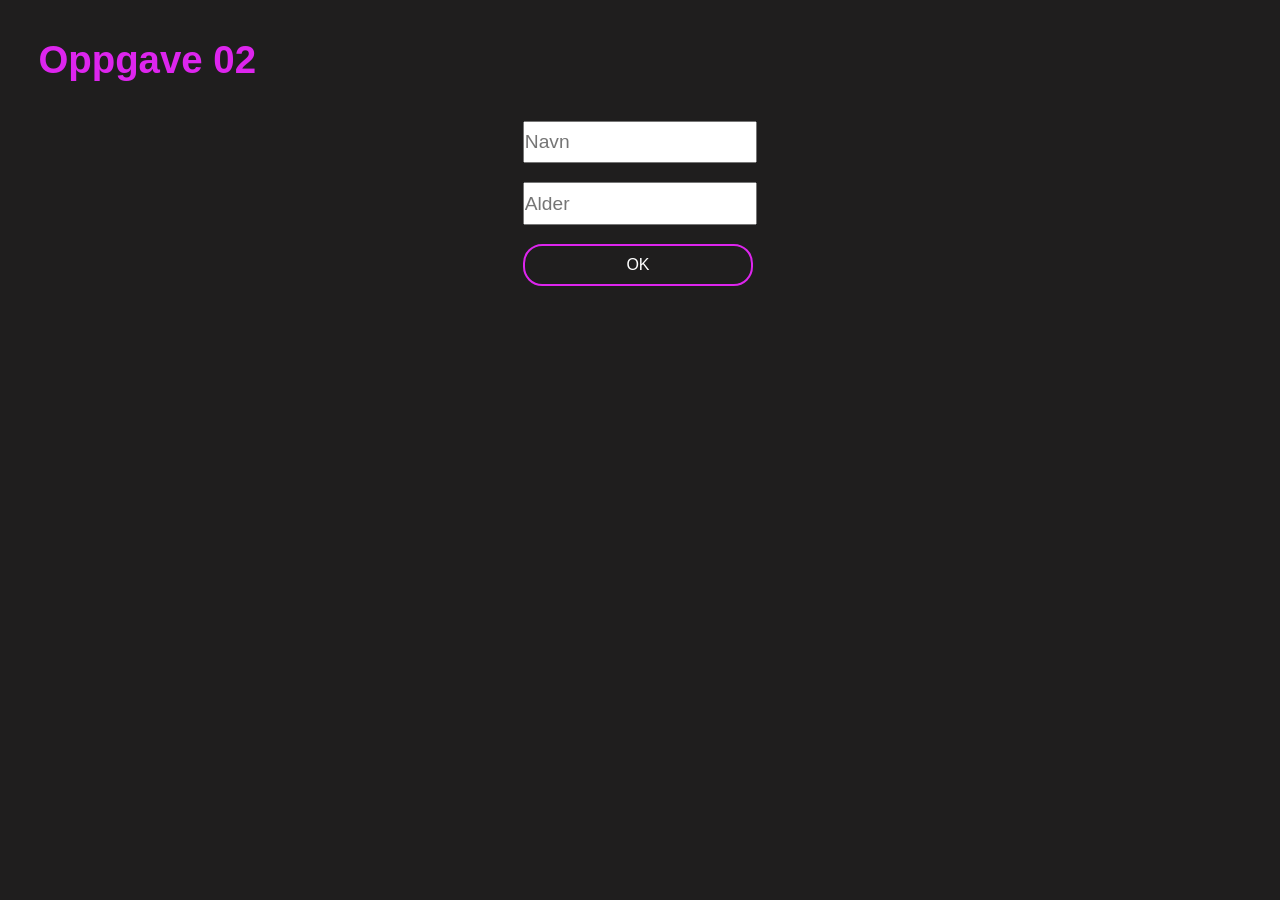
==== o2/index.html @ 36294cb5 "first" ====
<!DOCTYPE html>
<html lang="en">
<head>
    <meta charset="UTF-8">
    <meta name="viewport" content="width=device-width, initial-scale=1.0">
    <link rel="stylesheet" href="index.css">
    <title>Oppgave 1</title>
</head>
<body>

    <h3>Oppgave 02</h3>
    
        <div id="div1">
            <input type="text" id="navn" placeholder="Navn">
            <input type="text" id="alder" placeholder="Alder">
            <button id="btn">OK</button>

            <table id="#listVenn">


            </table>
            
        </div>

    

   
    
</body>

<script src="index.js"> </script>
</html>
---- o2/index.css ----
* {
    margin:0;
    padding:0;
    font-family: 'Sen', sans-serif;
    font-size: 1.2rem;
}

body {
    background-color:rgb(31, 30, 30);
}

div {
    display: grid;
    justify-content: center;
    gap: 1rem;
    margin-top:1rem;
}



input {

    font-size:1rem;
    height:2rem;
    width:12rem;
    
}

#btn{
    
    background-color:rgb(31, 30, 30);
    border: 2px solid rgb(221, 37, 238); ;
    border-radius:1rem;
    color: white;
    padding: 10px 32px;
    text-align: center;
    text-decoration: none;
    font-size: 16px;
    width:12rem
  
  }

  #btn:hover {
    
    background-color:rgb(221, 37, 238);
    border: 2px solid rgb(31, 30, 30 );
    border-radius:1rem;
    color: white;
    padding: 10px 32px;
    text-align: center;
    text-decoration: none;
    font-size: 16px;
    width:12rem
  
  }

  h1 {
    font-size: 2rem;
    color: rgb(221, 37, 238);
    
}

li, p{
    font-size: 1rem;
    color: rgb(221, 37, 238);
    
}



h3 {

    font-size: 2rem;
    color: rgb(221, 37, 238);
    margin:2rem;
}
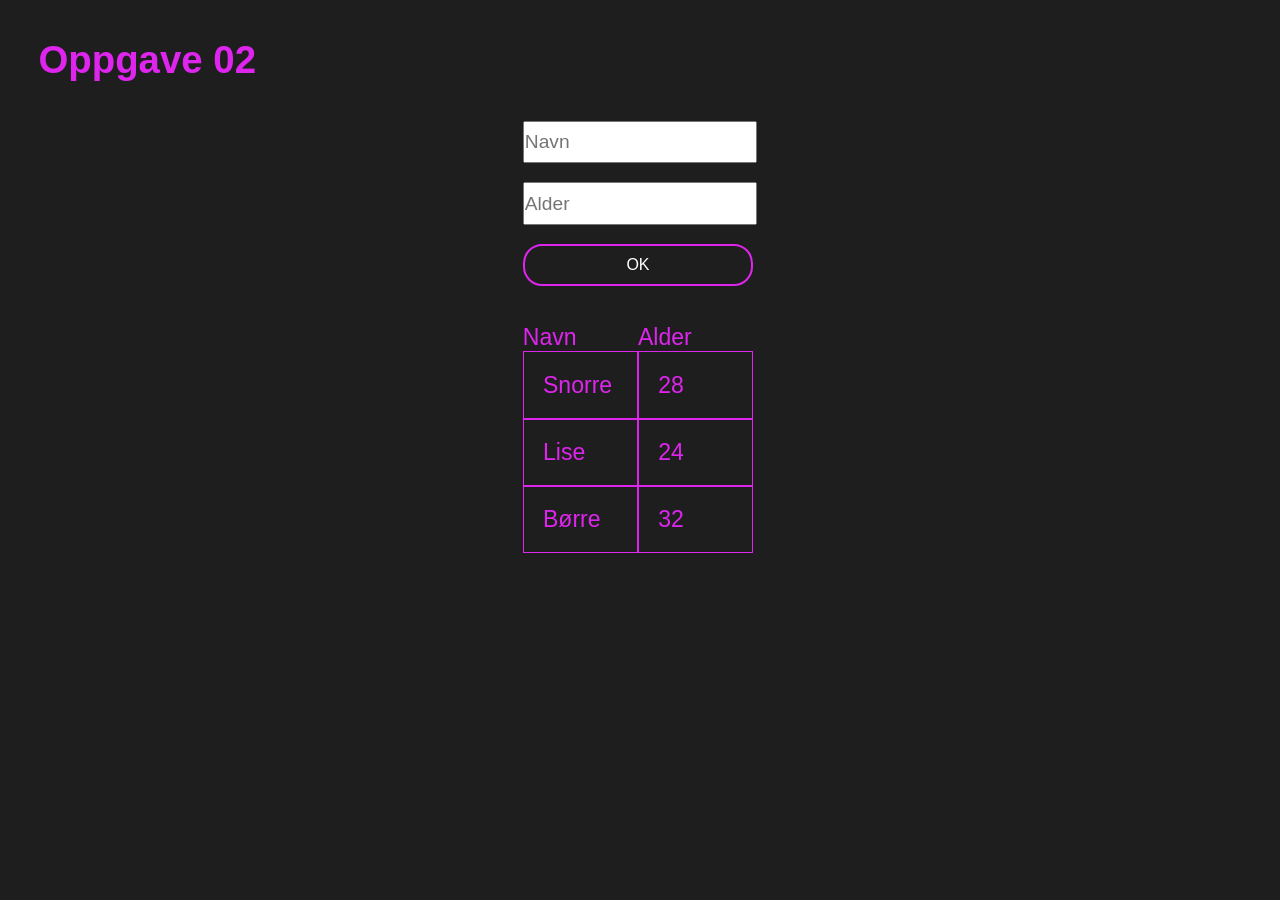
==== commit 3058e627: "oppgave 2 fiks" ====
--- a/o2/index.html
+++ b/o2/index.html
@@ -10,16 +10,13 @@
 
     <h3>Oppgave 02</h3>
     
-        <div id="div1">
-            <input type="text" id="navn" placeholder="Navn">
-            <input type="text" id="alder" placeholder="Alder">
+      <div class="center">
+            <input type="text" id="inpNavn" placeholder="Navn">
+            <input type="text" id="inpAlder" placeholder="Alder">
             <button id="btn">OK</button>
-
-            <table id="#listVenn">
-
-
-            </table>
-            
+        
+          <div id="listVenner"></div> 
+        
         </div>
 
     
--- a/o2/index.css
+++ b/o2/index.css
@@ -9,12 +9,30 @@
     background-color:rgb(31, 30, 30);
 }
 
-div {
+#listVenner {
     display: grid;
     justify-content: center;
-    gap: 1rem;
     margin-top:1rem;
+    grid-template-columns: repeat(2,1fr);
+    width:12rem;
+    color: rgb(221, 37, 238);
+   
 }
+
+div.vennetabell {
+     border:1px solid rgb(221, 37, 238);
+     padding:1rem;
+     margin:0;
+     
+}
+
+
+.center {
+    display: grid;
+    justify-content: center;
+    gap:1rem;
+}
+
 
 
 
@@ -60,7 +78,7 @@
     
 }
 
-li, p{
+p{
     font-size: 1rem;
     color: rgb(221, 37, 238);
     
